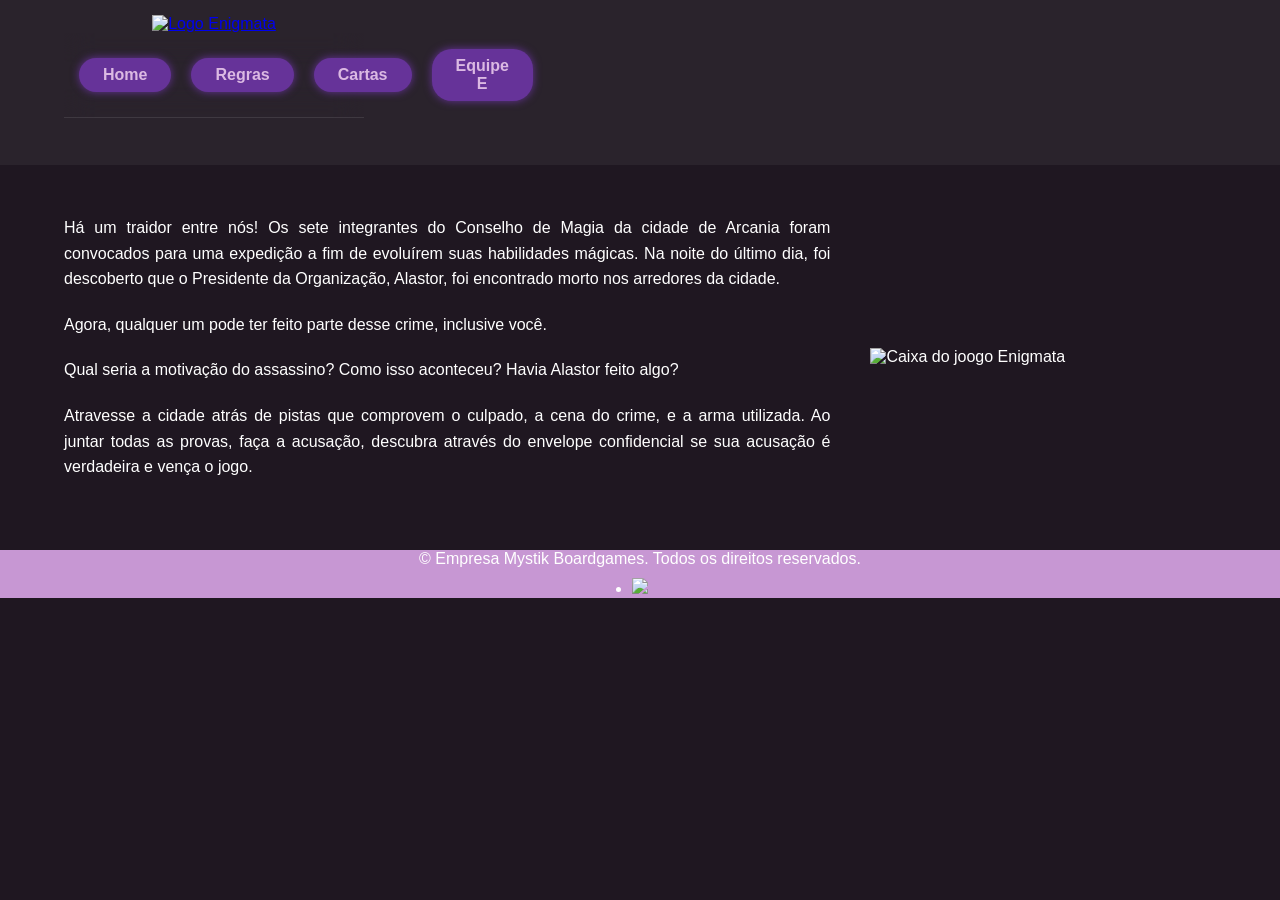
==== index.html @ 84585b5e "Add files via upload" ====
<!DOCTYPE html>
<html lang="pt-br">
<head>
    <title> Enigmata </title>
    <meta charset="UTF-8">
    <meta name="viewport" content="width=device-width, initial-scale=1.0">
    <link rel="stylesheet" href="style.css"> <!--ccs externo, obrigada Taina pelo help-->
</head>
<body> 
    <header> <!--conteúdo da aula, header é o cabeçalho-->
        <div class="cabeçalho"> <!-- toda a parte de cima, inclindo logo e menu-->
            <div class="logo">
                <a href="index.html"> <!-- link no logo pro site -->  
                    <img src="src/imagens/logos pim-01.png" alt="Logo Enigmata">
                </a>
                <!--<ul class="nav-links">
                    <li><a href="Home.html">Home</a></li>
                    <li><a href="Regras.html">Regras</a></li>
                    <li><a href="Cartas.html">Cartas</a></li>
                    <li><a href="EquipeE.html">Equipe E </a></li>
                </ul>  opção 2 de menu (teste)-->
            <nav>    <!--barra de navegação/ menus-->
                <div class="btns"> <!-- classe geral para personalizar todos os botões e uma vez-->
                    <a class="btn" href="Home.html">Home</a> <!--link da págima externa de cada botão-->
                    <a class="btn" href="Regras.html">Regras</a>
                    <a class="btn" href="Cartas.html">Cartas</a>
                    <a class="btn" href="EquipeE.html">Equipe E</a>
                </div>
            </nav> <!--barra de navegação-->
        </div>
    </header> <!--final do cabeçalho-->
</body> 
<body>
    <main>
        <div class="história"> <!-- ver a divisão caixa/ texto, com div e com o assign depois -->
            <article class="texto-história"> <!-- ainda não entendi direito quando usar o article (dentro de que) pesquisar.-->
                <p> Há um traidor entre nós! Os sete integrantes do Conselho de Magia da cidade de Arcania foram convocados para uma expedição a fim de evoluírem suas habilidades mágicas. Na noite do último dia, foi descoberto que o Presidente da Organização, Alastor, foi encontrado morto nos arredores da cidade. </p> 
                <p> Agora, qualquer um pode ter feito parte desse crime, inclusive você. </p>
                <p> Qual seria a motivação do assassino? Como isso aconteceu? Havia Alastor feito algo?</p> 
                <p> Atravesse a cidade atrás de pistas que comprovem o culpado, a cena do crime, e a arma utilizada. Ao juntar todas as provas, faça a acusação, descubra através do envelope confidencial se sua acusação é verdadeira e vença o jogo. </p>
                
            </article>
            <img src="src/imagens/caixa.png" alt="Caixa do joogo Enigmata"> <!--colocar no mockup-->
        </div>
    </main>
</body>
<!--<body> cartinhas -> realocado para Cartas.html
    <div id="container">
        <div class="flip-card">
            <div class="flip-card-inner">
                <div class="flip-card-front">
                    <img src="src/imagens/celeste.jpeg" class="flip-card-image" alt="frente da carta celeste">
                </div>
                <div class="flip-card-back">
                    <img src="src/imagens/costascarta.jpeg" class="flip-card-image" alt="costas da carta celeste">
                </div>
            </div>
        </div>
    </div>
</body>-->
<body>
    <footer class="footer"><!--rodapé-->
        <div class="footer-content">
            <p> &copy; Empresa Mystik Boardgames. Todos os direitos reservados.</p>
            <ul>
                <li>
                    <img src="src/imagens/logos pim-02.png" width="10%">
                </li>
            </ul>
        </div>
    </footer>
</body>

</html>
---- style.css ----
/*header ul {
    list-style-type: none;
    margin-right: 0;
    font-size: 15px;
}
header a {
    text-decoration: none;
    font-weight: bold;
    color: blueviolet;
}
header a :hover {
    text-decoration: underline;
}
main {
    padding: 32px 0;
}
@media (max-width: 760px) {
    header > .center {
        flex-direction: column;
        align-items: flex-start;
        padding-top: 14px;
        padding-bottom: 14px;
    }
}
.logo .menu {
    width: 100%;
    text-align: left;
}
.menu ul {
    margin-top: 12px;
}
header li {
    display: inline-block;
    margin-right: 10px;
    font-size: 15px;
}    NAO FUNCIONO - Dessa parte para cima é da ultima aula, tentando arrumar o header, main e footer*/
        * {
    margin: 0;
    padding: 0;
    box-sizing: border-box;
}
.cabeçalho {
    display: flex;
    background-color: rgba(255, 255, 255, 0.05);
    align-items: center;
    justify-content: space-between;
    width: 100%;
    padding: 15px 5%;
}

body {
    font-family: 'Trebuchet MS', 'Lucida Sans Unicode', 'Lucida Grande', 'Lucida Sans', Arial, sans-serif;
    background: hsl(288, 17%, 11%); /* background: hsl(288, 17%, 11%) */
    color: white;
}
nav {
    width: auto;
    padding: 1rem 5%;
    /*background:rgba(255, 255, 255, 0.05);*/
    border-bottom: 1px solid rgba(255, 255, 255, 0.1);
    backdrop-filter: blur(15px);
    margin-bottom: 2rem;
    display: flex;
    align-items: center;
    justify-content: space-between;
    gap: 3rem;
}
.logo {
    width: 300px;
    text-align: center;
    flex-shrink: 0; /*impede que a logo seja comprimida*/
}
.logo img {
    width: 100%;
    height: auto;
}

.nav-links {
    list-style: none;
    display: flex;
    gap: 4rem;
}
.nav-links li a {
    position: relative;
    font-size: 1.55rem;
    font-weight: 500;
    text-decoration: none;
    color: rgb(123, 66, 180);
    transition: 0.3s;
} 
.nav-links li a:hover {
    color: rebeccapurple;
    text-shadow: 0 0 10px rebeccapurple;
}


.btns {
    display: flex;
    text-decoration: none;
    align-items: center;
    gap: 10px;

}
.btn {
    text-decoration: none;
    color: inherit;
    padding: 0.5rem 1.5rem;
    border-radius: 20px;
    margin-right: 10px;
    font-weight: 600;
    font-size: 1rem;
    background: rebeccapurple;
    color: #dbb9e3;
    box-shadow: 0 0 8px rebeccapurple;
    border: none;
    cursor: pointer;
    transition: 0.3s;
}
.btn a:link {
    text-decoration: none;
    color: #dbb9e3;
}
.btn:hover {
    background: rgb(70, 31, 109);
    box-shadow: 0 0 25px rgb(70, 31, 109);  
}


.história {
    display: flex;
    align-items: center;
    justify-content: space-between;
    gap: 40px;
    width: 90%;
    margin: 50px auto;
}
.texto-história {
    flex: 1;
}
.texto-história p {
    margin-bottom: 20px;
    line-height: 1.6;
    text-align: justify;
}
.história img {
    width: 30%;
    max-width: 450px;
    height: auto;
    object-fit: contain;
}

/* container das cartas que ta com erro XD - cartas sobrepostas
#container {
    height: 100vh;
    width: 100%;
    display: flex;
    align-items: center;
    min-height: 300px;
    justify-content: center;
    background-color: #201822;
    background: size 100%;
    background-repeat: repeat;
}
#container div {
    width: 300px;
    height: 450px;
}
.flip-card {
    width: 300px;
    height: 450px;
}
.flip-card:hover .flip-card-inner {
    transform: rotateY(180deg);
}
.flip-card .flip-card-back {
    transform: rotateY(180deg);
}
.flip-card-inner {
    position: relative;
    transition: transform 1s ease-in-out;
    transform-style: preserve-3d;
    cursor: pointe;
}
.flip-card-back,
.flip-card-front {
    position: absolute;
    backface-visibility: hidden;
}
.flip-card-image {
    width: 100%;
    height: 100%;
    object-fit: cover;
    border-radius: 15px;
}
a partir daqui eu estou tentando coisas pela intuição/ feeling, sujeito a muitos erros*/

.footer {
    position: static;
    bottom: 0;
    left: 0;
    width: 100%;
    font-family: 'Trebuchet MS', 'Lucida Sans Unicode', 'Lucida Grande', 'Lucida Sans', Arial, sans-serif;
    background-color: hsl(288, 40%, 71%); /* background: hsl(288, 17%, 11%) */
    color: white;
    text-align: center;
}
.footer-content {
    max-width: 1200px;
  margin: 0 auto;
  display: flex;
  flex-direction: column;
  align-items: center;
  gap: 10px;
}
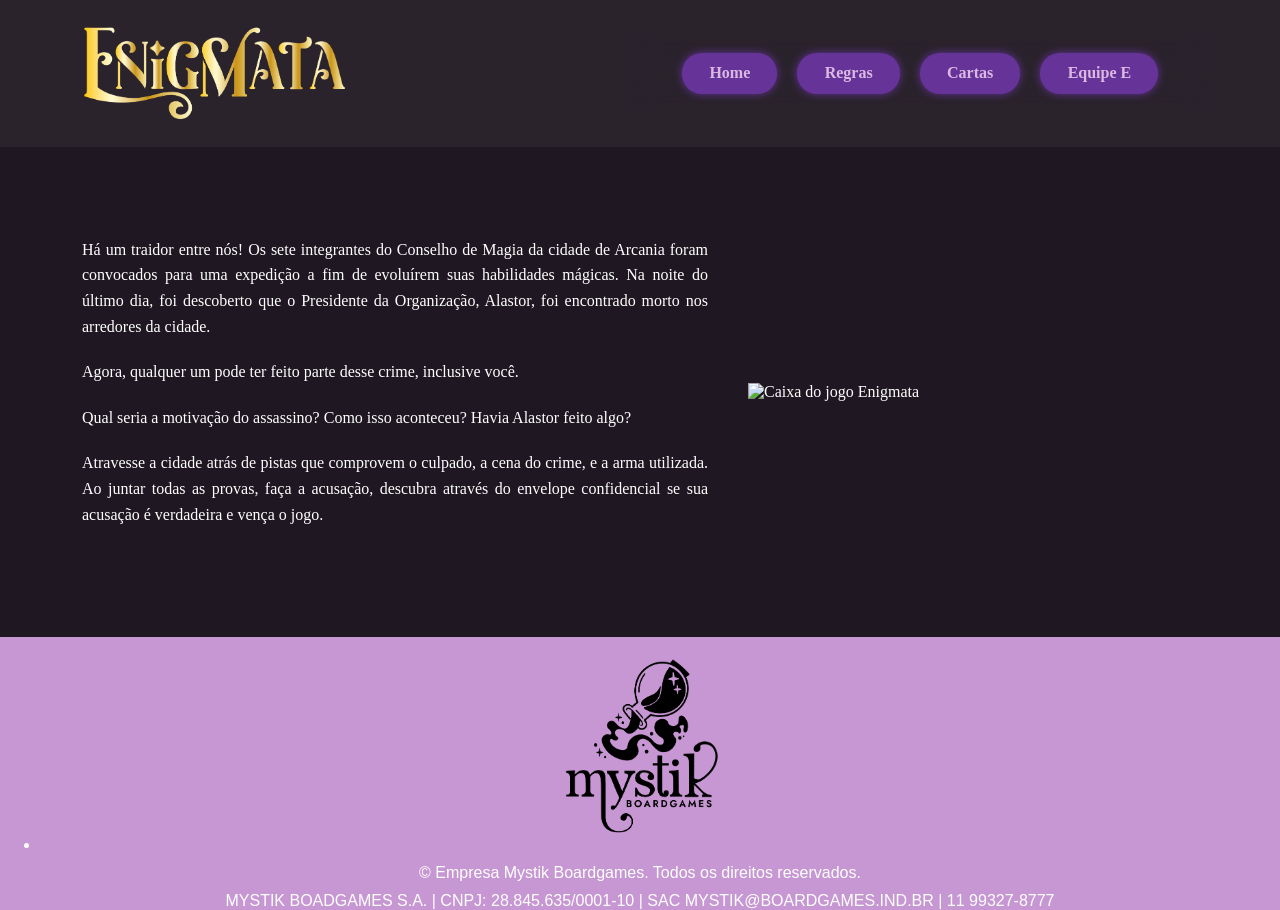
==== commit 128142fa: "Add files via upload" ====
--- a/index.html
+++ b/index.html
@@ -7,19 +7,18 @@
     <link rel="stylesheet" href="style.css"> <!--ccs externo, obrigada Taina pelo help-->
 </head>
 <body> 
-    <header> <!--conteúdo da aula, header é o cabeçalho-->
+    <header> <!--header é o cabeçalho-->
         <div class="cabeçalho"> <!-- toda a parte de cima, inclindo logo e menu-->
+
+            <!--aqui a logo do enigmata-->
             <div class="logo">
                 <a href="index.html"> <!-- link no logo pro site -->  
                     <img src="src/imagens/logos pim-01.png" alt="Logo Enigmata">
                 </a>
-                <!--<ul class="nav-links">
-                    <li><a href="Home.html">Home</a></li>
-                    <li><a href="Regras.html">Regras</a></li>
-                    <li><a href="Cartas.html">Cartas</a></li>
-                    <li><a href="EquipeE.html">Equipe E </a></li>
-                </ul>  opção 2 de menu (teste)-->
-            <nav>    <!--barra de navegação/ menus-->
+            </div>
+
+            <!--barra de navegação/ menus-->
+            <nav>    
                 <div class="btns"> <!-- classe geral para personalizar todos os botões e uma vez-->
                     <a class="btn" href="Home.html">Home</a> <!--link da págima externa de cada botão-->
                     <a class="btn" href="Regras.html">Regras</a>
@@ -29,8 +28,7 @@
             </nav> <!--barra de navegação-->
         </div>
     </header> <!--final do cabeçalho-->
-</body> 
-<body>
+
     <main>
         <div class="história"> <!-- ver a divisão caixa/ texto, com div e com o assign depois -->
             <article class="texto-história"> <!-- ainda não entendi direito quando usar o article (dentro de que) pesquisar.-->
@@ -40,33 +38,25 @@
                 <p> Atravesse a cidade atrás de pistas que comprovem o culpado, a cena do crime, e a arma utilizada. Ao juntar todas as provas, faça a acusação, descubra através do envelope confidencial se sua acusação é verdadeira e vença o jogo. </p>
                 
             </article>
-            <img src="src/imagens/caixa.png" alt="Caixa do joogo Enigmata"> <!--colocar no mockup-->
+            <img src="src/imagens/art caixa.png" alt="Caixa do jogo Enigmata"> <!--colocar no mockup-->
         </div>
     </main>
-</body>
-<!--<body> cartinhas -> realocado para Cartas.html
-    <div id="container">
-        <div class="flip-card">
-            <div class="flip-card-inner">
-                <div class="flip-card-front">
-                    <img src="src/imagens/celeste.jpeg" class="flip-card-image" alt="frente da carta celeste">
-                </div>
-                <div class="flip-card-back">
-                    <img src="src/imagens/costascarta.jpeg" class="flip-card-image" alt="costas da carta celeste">
-                </div>
-            </div>
-        </div>
-    </div>
-</body>-->
-<body>
-    <footer class="footer"><!--rodapé-->
+
+    <!--rodapé-->
+    <footer class="footer">
         <div class="footer-content">
-            <p> &copy; Empresa Mystik Boardgames. Todos os direitos reservados.</p>
             <ul>
                 <li>
-                    <img src="src/imagens/logos pim-02.png" width="10%">
+                    <img src="src/imagens/Mystik logo.png" alt="Logo Mystik Boardgames" >
                 </li>
             </ul>
+            <p> &copy; Empresa Mystik Boardgames. 
+                Todos os direitos reservados.
+            </p>
+            <p>
+                MYSTIK BOADGAMES S.A. | CNPJ: 28.845.635/0001-10 | SAC MYSTIK@BOARDGAMES.IND.BR | 11 99327-8777 
+           </p>
+
         </div>
     </footer>
 </body>
--- a/style.css
+++ b/style.css
@@ -1,40 +1,5 @@
-/*header ul {
-    list-style-type: none;
-    margin-right: 0;
-    font-size: 15px;
-}
-header a {
-    text-decoration: none;
-    font-weight: bold;
-    color: blueviolet;
-}
-header a :hover {
-    text-decoration: underline;
-}
-main {
-    padding: 32px 0;
-}
-@media (max-width: 760px) {
-    header > .center {
-        flex-direction: column;
-        align-items: flex-start;
-        padding-top: 14px;
-        padding-bottom: 14px;
-    }
-}
-.logo .menu {
-    width: 100%;
-    text-align: left;
-}
-.menu ul {
-    margin-top: 12px;
-}
-header li {
-    display: inline-block;
-    margin-right: 10px;
-    font-size: 15px;
-}    NAO FUNCIONO - Dessa parte para cima é da ultima aula, tentando arrumar o header, main e footer*/
-        * {
+/* geral */
+* {
     margin: 0;
     padding: 0;
     box-sizing: border-box;
@@ -48,18 +13,10 @@
     padding: 15px 5%;
 }
 
-body {
-    font-family: 'Trebuchet MS', 'Lucida Sans Unicode', 'Lucida Grande', 'Lucida Sans', Arial, sans-serif;
-    background: hsl(288, 17%, 11%); /* background: hsl(288, 17%, 11%) */
-    color: white;
-}
 nav {
     width: auto;
     padding: 1rem 5%;
-    /*background:rgba(255, 255, 255, 0.05);*/
-    border-bottom: 1px solid rgba(255, 255, 255, 0.1);
     backdrop-filter: blur(15px);
-    margin-bottom: 2rem;
     display: flex;
     align-items: center;
     justify-content: space-between;
@@ -67,13 +24,15 @@
 }
 .logo {
     width: 300px;
-    text-align: center;
     flex-shrink: 0; /*impede que a logo seja comprimida*/
 }
 .logo img {
     width: 100%;
     height: auto;
-}
+    display: block;
+}
+
+/* links menu 
 
 .nav-links {
     list-style: none;
@@ -81,7 +40,7 @@
     gap: 4rem;
 }
 .nav-links li a {
-    position: relative;
+    position: fixed;
     font-size: 1.55rem;
     font-weight: 500;
     text-decoration: none;
@@ -91,22 +50,31 @@
 .nav-links li a:hover {
     color: rebeccapurple;
     text-shadow: 0 0 10px rebeccapurple;
-}
-
+} */
+
+.nav {
+    display: flex;
+    align-items: center;
+    padding: 1rem 0;
+    border-bottom: 1px solid rgba(255, 255, 255, 0.1);
+    backdrop-filter: blur(15px);
+}
+
+/* botões menu */
 
 .btns {
-    display: flex;
-    text-decoration: none;
-    align-items: center;
-    gap: 10px;
+    display: flex; /* display flex permite manipula mais livremente os componentes em questão*/
+    text-decoration: none; /* tira o sublinhado do link*/
+    align-items: center; /* botões alinhandos pelo centro*/
+    gap: 20px; /* espaço de 20px entre botões, em casos de responsividade com diferentes tamanhos de aparelhos, px não é a melhor medida*/
 
 }
 .btn {
+    display: inline-block;
     text-decoration: none;
     color: inherit;
-    padding: 0.5rem 1.5rem;
+    padding: 0.7rem 1.7rem;
     border-radius: 20px;
-    margin-right: 10px;
     font-weight: 600;
     font-size: 1rem;
     background: rebeccapurple;
@@ -116,20 +84,37 @@
     cursor: pointer;
     transition: 0.3s;
 }
-.btn a:link {
+/*.btn:link,
+.btn:visited {
     text-decoration: none;
     color: #dbb9e3;
-}
+}*/
+/*hover é uma pseeudoclasse que aplica configurações quando o usuário passa o mouse sobre um elemento*/
 .btn:hover {
     background: rgb(70, 31, 109);
-    box-shadow: 0 0 25px rgb(70, 31, 109);  
-}
-
+    box-shadow: 0 0 25px rgb(70, 31, 109);  /*ganha uma sombra na caixa*/
+}
+
+/* corpo da página */
+body {
+    @font-face {
+        font-family: 'Paquito-Regular';
+        src: url('../fonts/Paquito-Regular.woff2') format('woff2'),
+             url('../fonts/Paquito-Regular.woff') format('woff'),
+             url('../fonts/Paquito-Regular.ttf') format('truetype');
+        font-weight: 400;
+        font-display: swap;
+        font-style: normal;
+      }
+    background: hsl(288, 17%, 11%); /* background: hsl(288, 17%, 11%) */
+    color: white;
+}
 
 .história {
     display: flex;
-    align-items: center;
+    align-items: center; /*centraliza verticalmente os elementos*/
     justify-content: space-between;
+    text-size-adjust: 50%;
     gap: 40px;
     width: 90%;
     margin: 50px auto;
@@ -143,72 +128,210 @@
     text-align: justify;
 }
 .história img {
-    width: 30%;
-    max-width: 450px;
+    width: 50%;
+    max-width: 450px; /*impede que ela ultrapasse 450 pixels*/
+    height: auto; /*preserva a proporção*/
+    object-fit: contain; /*faz a imagem caber na área definida sem cortar seu conteúdo.*/
+}
+
+.footer {
+    position: static;
+    width: 100%;
+    font-family: sans-serif;
+    background-color: hsl(288, 40%, 71%); /* background: hsl(288, 17%, 11%) */
+    color: white;
+    text-align: center;
+}
+.footer-content {
+    max-width: 1200px;
+    margin: 0 auto;
+    display: flex;
+    flex-direction: column;
+    align-items: center;
+    justify-content: baseline;
+    gap: 10px;
+}
+.footer img {
+    width: 15%;
     height: auto;
-    object-fit: contain;
-}
-
-/* container das cartas que ta com erro XD - cartas sobrepostas
-#container {
-    height: 100vh;
-    width: 100%;
-    display: flex;
-    align-items: center;
-    min-height: 300px;
+}
+
+
+/* regras */
+#container-regras {
+    height: auto;
+    width: 90%;
+    margin: 50px auto;
+    display: flex;
+    align-items: center;
     justify-content: center;
     background-color: #201822;
     background: size 100%;
     background-repeat: repeat;
 }
-#container div {
-    width: 300px;
-    height: 450px;
+.container-regras h1 {
+    text-align: center;
+    margin-bottom: 40px;
+    font-size: 2rem;
+    color: #dbb9e3;
+}
+.regras-secao {
+    background-color: rgba(255, 255, 255, 0.05);
+    padding: 25px;
+    margin-bottom: 30px;
+    border-radius: 15px;
+}
+.regras-secao h2 {
+    color: #dbb9e3;
+    font-size: 1.5rem;
+    margin-bottom: 25px;
+    border-bottom: 1px solid rgba(255, 255, 255, 0.2);
+    padding-bottom: 12px;
+}
+.regras-secao p {
+    font-size: 1rem;
+    line-height: 1.8;
+    text-align: justify;
+    margin-bottom: 20px;
+}
+
+.regras-secao p:last-child {
+    margin-bottom: 0;
+}
+
+
+/*cartas*/
+/*container das cartas */
+main {
+    width: 100%;
+    padding: 40px 20px;
+}
+.categoria {
+    width: 100%;
+    margin-bottom: 60px;
+}
+.categoria h2 {
+    text-align: center;
+    margin-bottom: 30px;
+    font-size: 28px;
+}
+.cartas {
+    display: flex;
+    flex-wrap: wrap; /* pesquisar melhor, não entendi direito */
+    justify-content: center;
+    align-items: center;
+    gap: 25px;
 }
 .flip-card {
     width: 300px;
     height: 450px;
-}
-.flip-card:hover .flip-card-inner {
-    transform: rotateY(180deg);
-}
-.flip-card .flip-card-back {
-    transform: rotateY(180deg);
+    background: transparent;
+    border: none;
+    padding: 0;
+    cursor: pointer;
+    perspective: 1000px;
 }
 .flip-card-inner {
     position: relative;
-    transition: transform 1s ease-in-out;
+    width: 100%;
+    height: 100%;
     transform-style: preserve-3d;
-    cursor: pointe;
-}
-.flip-card-back,
-.flip-card-front {
+    transition: transform 0.8s ease-in-out;
+}
+/* flip */
+.flip-card.is-flipped .flip-card-inner {
+    transform: rotateY(180deg);
+}
+.flip-card-front,
+.flip-card-back {
     position: absolute;
-    backface-visibility: hidden;
+    width: 100%;
+    height: 100%;
+    top: 0;
+    left: 0;
+    backface-visibility: hidden; /* pra esconder a parte da carta que não ta mostrando no momento - mostra só a frente ou só o verso*/
+    -webkit-backface-visibility: hidden;
+}
+.flip-card-back {
+    transform: rotateY(180deg);
 }
 .flip-card-image {
     width: 100%;
     height: 100%;
     object-fit: cover;
     border-radius: 15px;
-}
-a partir daqui eu estou tentando coisas pela intuição/ feeling, sujeito a muitos erros*/
-
-.footer {
-    position: static;
-    bottom: 0;
-    left: 0;
-    width: 100%;
-    font-family: 'Trebuchet MS', 'Lucida Sans Unicode', 'Lucida Grande', 'Lucida Sans', Arial, sans-serif;
-    background-color: hsl(288, 40%, 71%); /* background: hsl(288, 17%, 11%) */
-    color: white;
-    text-align: center;
-}
-.footer-content {
-    max-width: 1200px;
-  margin: 0 auto;
-  display: flex;
-  flex-direction: column;
-  align-items: center;
-  gap: 10px;
+    display: block;
+}
+/* o hover funciona quando passa o mouse por cima do elemento */
+.flip-card:hover {
+    transform: scale(1.02);
+}
+/* parte responsiva - ver melhor depois */
+@media (max-width: 600px) {
+    main {
+        padding: 30px 15px;
+    }
+    .flip-card {
+        width: 250px;
+        height: 375px;
+    }
+    .categoria h2 {
+        font-size: 24px;
+    }
+}
+
+
+/* equipe */
+
+
+
+@media screen and (max-width: 1000px) {
+    section.apresentacao
+    .cabeçalho {
+        padding: 20px;
+        flex-direction: column;
+        gap: 20px;
+    }
+
+    .logo {
+        width: 250px;
+    }
+
+    .btns {
+        flex-wrap: wrap;
+        justify-content: center;
+    }
+
+    .história {
+        flex-direction: column;
+        width: 90%;
+    }
+
+    .história img {
+        width: 80%;
+        max-width: 400px;
+    }
+
+    .container-regras {
+        width: 92%;
+        margin: 30px auto;
+    }
+
+    .regras-secao {
+        padding: 20px;
+    }
+
+    .container-regras h1 {
+        font-size: 1.6rem;
+    }
+
+    .regras-secao h2 {
+        font-size: 1.25rem;
+    }
+
+    .regras-secao p {
+        font-size: 0.95rem;
+        text-align: left;
+    }
+
 }
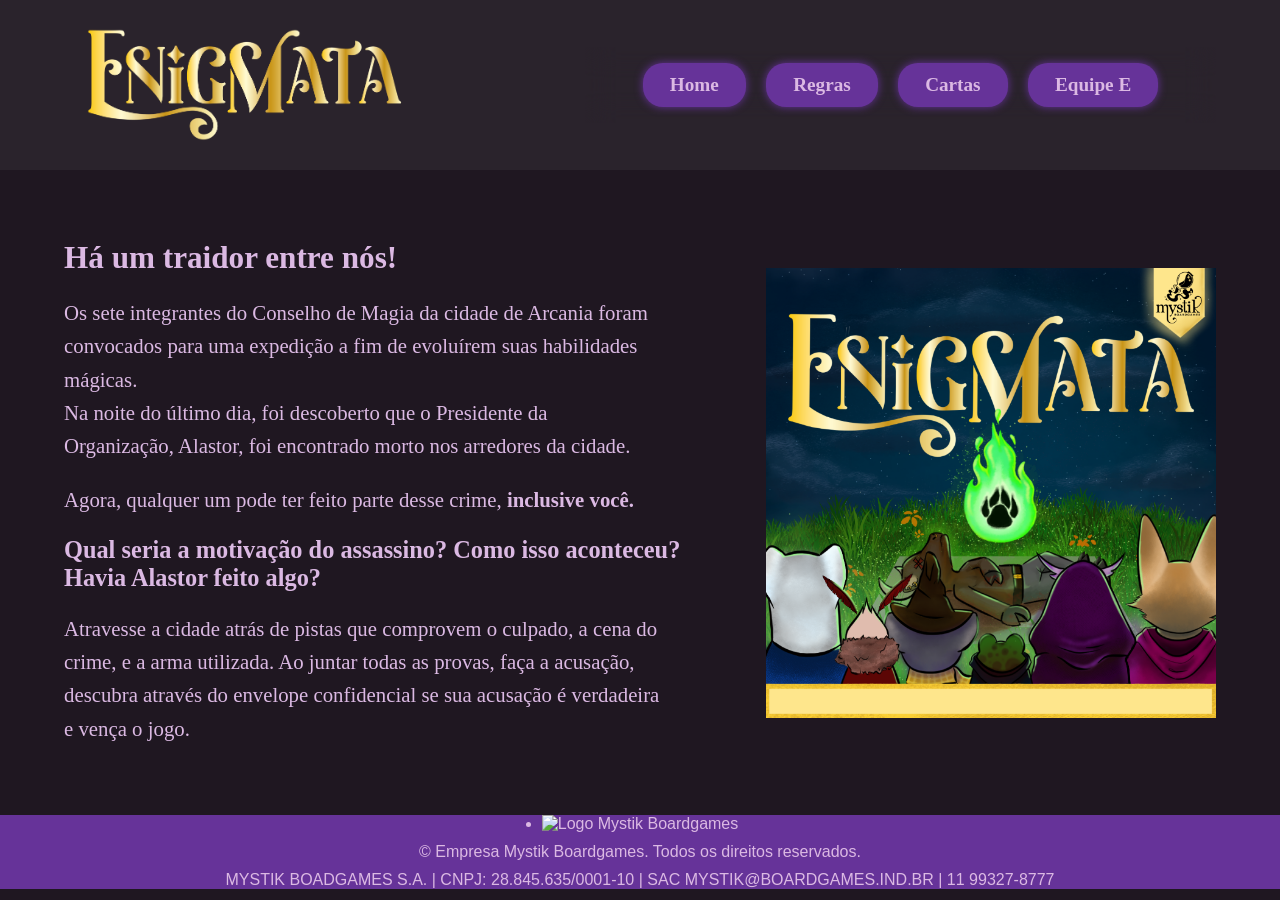
==== commit 9a333fc7: "Add files via upload" ====
--- a/index.html
+++ b/index.html
@@ -32,10 +32,19 @@
     <main>
         <div class="história"> <!-- ver a divisão caixa/ texto, com div e com o assign depois -->
             <article class="texto-história"> <!-- ainda não entendi direito quando usar o article (dentro de que) pesquisar.-->
-                <p> Há um traidor entre nós! Os sete integrantes do Conselho de Magia da cidade de Arcania foram convocados para uma expedição a fim de evoluírem suas habilidades mágicas. Na noite do último dia, foi descoberto que o Presidente da Organização, Alastor, foi encontrado morto nos arredores da cidade. </p> 
-                <p> Agora, qualquer um pode ter feito parte desse crime, inclusive você. </p>
-                <p> Qual seria a motivação do assassino? Como isso aconteceu? Havia Alastor feito algo?</p> 
-                <p> Atravesse a cidade atrás de pistas que comprovem o culpado, a cena do crime, e a arma utilizada. Ao juntar todas as provas, faça a acusação, descubra através do envelope confidencial se sua acusação é verdadeira e vença o jogo. </p>
+                <p> <h2>Há um traidor entre nós!</h2> </p>
+                <p> Os sete integrantes do Conselho de Magia da cidade de Arcania foram <br> 
+                    convocados para uma expedição a fim de evoluírem suas habilidades <br> 
+                    mágicas. <br>
+                    Na noite do último dia, foi descoberto que o Presidente da <br> 
+                    Organização, Alastor, foi encontrado morto nos arredores da cidade. </p> 
+                <p> Agora, qualquer um pode ter feito parte desse crime,<b> inclusive você. </b> </p>
+                <p> <h3> Qual seria a motivação do assassino? Como isso aconteceu?<br> 
+                    <b> Havia Alastor feito algo? </b> </h3> </p> 
+                <p> Atravesse a cidade atrás de pistas que comprovem o culpado, a cena do <br>
+                    crime, e a arma utilizada. Ao juntar todas as provas, faça a acusação,<br> 
+                    descubra através do envelope confidencial se sua acusação é verdadeira<br> 
+                    e vença o jogo. </p>
                 
             </article>
             <img src="src/imagens/art caixa.png" alt="Caixa do jogo Enigmata"> <!--colocar no mockup-->
@@ -47,7 +56,7 @@
         <div class="footer-content">
             <ul>
                 <li>
-                    <img src="src/imagens/Mystik logo.png" alt="Logo Mystik Boardgames" >
+                    <img src="src/imagens/logo mystik branco.png" alt="Logo Mystik Boardgames" >
                 </li>
             </ul>
             <p> &copy; Empresa Mystik Boardgames. 
--- a/style.css
+++ b/style.css
@@ -27,7 +27,7 @@
     flex-shrink: 0; /*impede que a logo seja comprimida*/
 }
 .logo img {
-    width: 100%;
+    width: 120%;
     height: auto;
     display: block;
 }
@@ -76,7 +76,7 @@
     padding: 0.7rem 1.7rem;
     border-radius: 20px;
     font-weight: 600;
-    font-size: 1rem;
+    font-size: 1.2rem;
     background: rebeccapurple;
     color: #dbb9e3;
     box-shadow: 0 0 8px rebeccapurple;
@@ -102,6 +102,7 @@
         src: url('../fonts/Paquito-Regular.woff2') format('woff2'),
              url('../fonts/Paquito-Regular.woff') format('woff'),
              url('../fonts/Paquito-Regular.ttf') format('truetype');
+        font-size: 3rem;
         font-weight: 400;
         font-display: swap;
         font-style: normal;
@@ -118,9 +119,12 @@
     gap: 40px;
     width: 90%;
     margin: 50px auto;
+    text-align: justify;
 }
 .texto-história {
     flex: 1;
+    font-size: 1.3rem;
+    color: #dbb9e3;
 }
 .texto-história p {
     margin-bottom: 20px;
@@ -138,8 +142,8 @@
     position: static;
     width: 100%;
     font-family: sans-serif;
-    background-color: hsl(288, 40%, 71%); /* background: hsl(288, 17%, 11%) */
-    color: white;
+    background-color: rebeccapurple; /* background: hsl(288, 17%, 11%)     rgba(255, 255, 255, 0.05)   #FFD34E     */
+    color: #dbb9e3;
     text-align: center;
 }
 .footer-content {
@@ -158,16 +162,22 @@
 
 
 /* regras */
-#container-regras {
-    height: auto;
+.container-regras {
+    /*height: auto;
     width: 90%;
+    max-width: 1100px;
+    padding: 0;
     margin: 50px auto;
     display: flex;
-    align-items: center;
+    align-items: baseline;
     justify-content: center;
     background-color: #201822;
-    background: size 100%;
-    background-repeat: repeat;
+    background-size: 100%;
+    background-repeat: repeat;*/
+    width: 85%;
+    max-width: 950px;
+    margin: 50px auto;
+    padding: 0;
 }
 .container-regras h1 {
     text-align: center;
@@ -176,6 +186,7 @@
     color: #dbb9e3;
 }
 .regras-secao {
+    width: 100%;
     background-color: rgba(255, 255, 255, 0.05);
     padding: 25px;
     margin-bottom: 30px;
@@ -184,24 +195,27 @@
 .regras-secao h2 {
     color: #dbb9e3;
     font-size: 1.5rem;
+    text-align: center;
     margin-bottom: 25px;
     border-bottom: 1px solid rgba(255, 255, 255, 0.2);
     padding-bottom: 12px;
 }
 .regras-secao p {
-    font-size: 1rem;
+    font-size: 1.2rem;
     line-height: 1.8;
-    text-align: justify;
-    margin-bottom: 20px;
-}
-
+    text-align: center;
+    margin-bottom: 15px;
+}
+.regras-secao ul {
+    text-decoration: none;
+}
 .regras-secao p:last-child {
     margin-bottom: 0;
 }
 
 
 /*cartas*/
-/*container das cartas */
+/*container das cartas *
 main {
     width: 100%;
     padding: 40px 20px;
@@ -217,7 +231,7 @@
 }
 .cartas {
     display: flex;
-    flex-wrap: wrap; /* pesquisar melhor, não entendi direito */
+    flex-wrap: wrap; / pesquisar melhor, não entendi direito *
     justify-content: center;
     align-items: center;
     gap: 25px;
@@ -238,7 +252,7 @@
     transform-style: preserve-3d;
     transition: transform 0.8s ease-in-out;
 }
-/* flip */
+/ flip *
 .flip-card.is-flipped .flip-card-inner {
     transform: rotateY(180deg);
 }
@@ -249,7 +263,7 @@
     height: 100%;
     top: 0;
     left: 0;
-    backface-visibility: hidden; /* pra esconder a parte da carta que não ta mostrando no momento - mostra só a frente ou só o verso*/
+    backface-visibility: hidden; / pra esconder a parte da carta que não ta mostrando no momento - mostra só a frente ou só o verso*
     -webkit-backface-visibility: hidden;
 }
 .flip-card-back {
@@ -262,11 +276,11 @@
     border-radius: 15px;
     display: block;
 }
-/* o hover funciona quando passa o mouse por cima do elemento */
+/ o hover funciona quando passa o mouse por cima do elemento *
 .flip-card:hover {
     transform: scale(1.02);
 }
-/* parte responsiva - ver melhor depois */
+/ parte responsiva - ver melhor depois *
 @media (max-width: 600px) {
     main {
         padding: 30px 15px;
@@ -279,6 +293,99 @@
         font-size: 24px;
     }
 }
+*/
+
+
+
+/*teste chati cartas*/
+
+
+/* CONTAINER DAS CARTAS */
+
+.cartas {
+    display: flex;
+    flex-wrap: wrap;
+    justify-content: center;
+    align-items: center;
+    gap: 25px;
+}
+
+/* CARTA PRINCIPAL */
+
+.flip-card {
+    width: 300px;
+    height: 450px;
+    flex: 0 0 300px;
+    background: transparent;
+    border: none;
+    padding: 0;
+    cursor: pointer;
+    perspective: 1000px;
+    display: block;
+}
+
+/* PARTE INTERNA */
+
+.flip-card-inner {
+    position: relative;
+    width: 100%;
+    height: 100%;
+    transform-style: preserve-3d;
+    transition: transform 0.8s ease-in-out;
+}
+
+/* ANIMAÇÃO DO GIRO */
+
+.flip-card.is-flipped .flip-card-inner {
+    transform: rotateY(180deg);
+}
+
+/* FRENTE E VERSO */
+
+.flip-card-front,
+.flip-card-back {
+    position: absolute;
+    width: 100%;
+    height: 100%;
+    top: 0;
+    left: 0;
+    backface-visibility: hidden;
+    -webkit-backface-visibility: hidden;
+}
+
+/* VERSO DA CARTA */
+
+.flip-card-back {
+    transform: rotateY(180deg);
+}
+
+/* IMAGENS */
+
+.flip-card-image {
+    display: block;
+    width: 100%;
+    height: 100%;
+    object-fit: fill;
+    border-radius: 15px;
+}
+
+/* EFEITO AO PASSAR O MOUSE */
+
+.flip-card:hover {
+    transform: scale(1.02);
+    filter: brightness(1.1);
+}
+
+/* RESPONSIVIDADE */
+
+@media (max-width: 600px) {
+    .flip-card {
+        width: 250px;
+        height: 375px;
+    }
+}
+
+/* fim do teste */
 
 
 /* equipe */
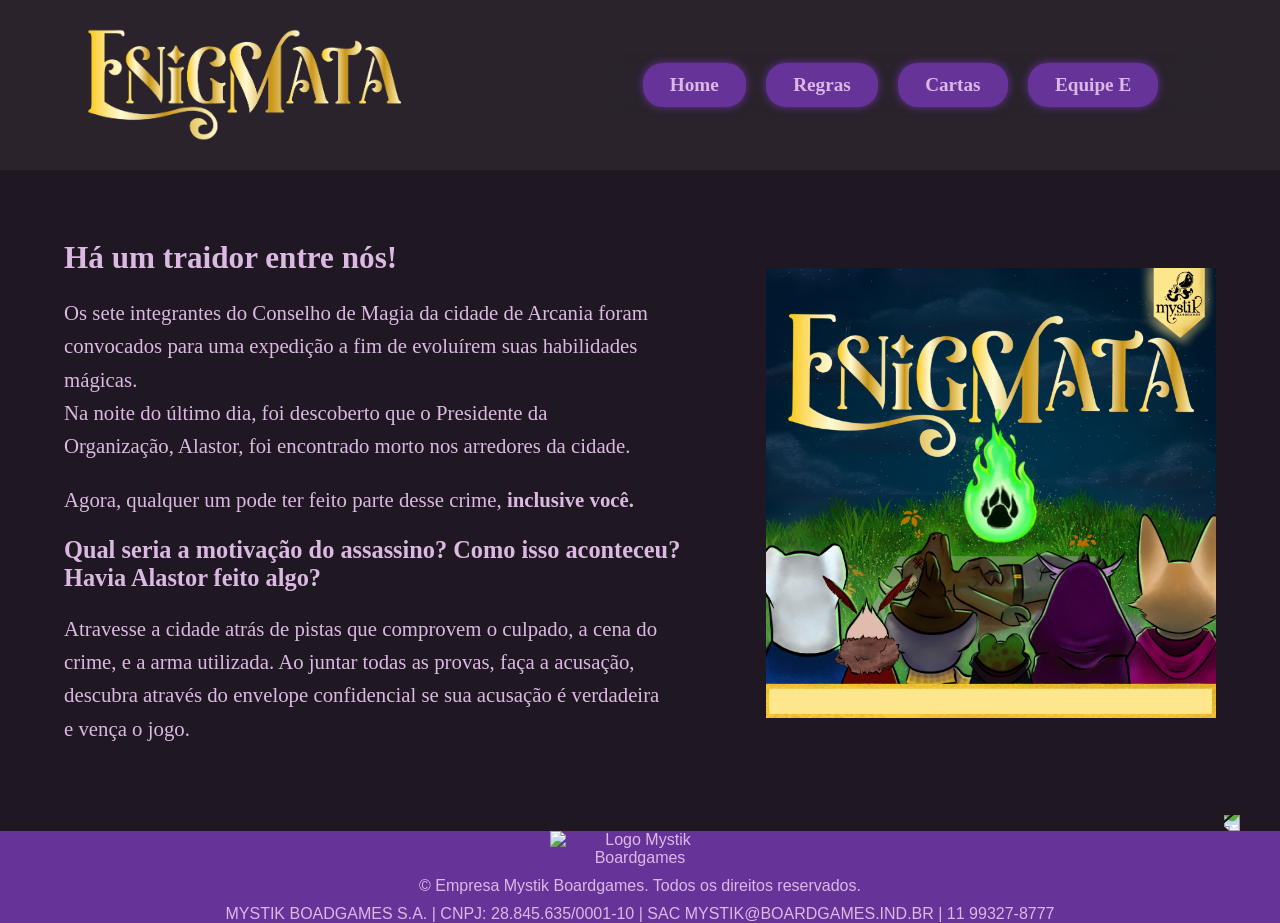
==== commit f277305e: "Add files via upload" ====
--- a/index.html
+++ b/index.html
@@ -49,25 +49,28 @@
             </article>
             <img src="src/imagens/art caixa.png" alt="Caixa do jogo Enigmata"> <!--colocar no mockup-->
         </div>
+        
     </main>
 
-    <!--rodapé-->
-    <footer class="footer">
-        <div class="footer-content">
-            <ul>
-                <li>
-                    <img src="src/imagens/logo mystik branco.png" alt="Logo Mystik Boardgames" >
-                </li>
-            </ul>
-            <p> &copy; Empresa Mystik Boardgames. 
-                Todos os direitos reservados.
-            </p>
-            <p>
-                MYSTIK BOADGAMES S.A. | CNPJ: 28.845.635/0001-10 | SAC MYSTIK@BOARDGAMES.IND.BR | 11 99327-8777 
-           </p>
+    <div class="final-pagina">
+        <div class="cogumelos">
+            <img src="src/imagens/cogumelos.png">
+        </div>  
 
-        </div>
-    </footer>
+        <!--rodapé-->
+        <footer class="footer">
+            <div class="footer-content">
+                <img src="src/imagens/logo mystik branco.png" alt="Logo Mystik Boardgames" >
+                <p> &copy; Empresa Mystik Boardgames. 
+                    Todos os direitos reservados.
+                </p>
+                <p>
+                    MYSTIK BOADGAMES S.A. | CNPJ: 28.845.635/0001-10 | SAC MYSTIK@BOARDGAMES.IND.BR | 11 99327-8777 
+                </p>
+
+            </div>
+        </footer>
+    </div>    
 </body>
 
 </html>
--- a/style.css
+++ b/style.css
@@ -116,7 +116,7 @@
     align-items: center; /*centraliza verticalmente os elementos*/
     justify-content: space-between;
     text-size-adjust: 50%;
-    gap: 40px;
+    gap: 60px;
     width: 90%;
     margin: 50px auto;
     text-align: justify;
@@ -132,11 +132,38 @@
     text-align: justify;
 }
 .história img {
-    width: 50%;
+    width: 80%;
     max-width: 450px; /*impede que ela ultrapasse 450 pixels*/
     height: auto; /*preserva a proporção*/
     object-fit: contain; /*faz a imagem caber na área definida sem cortar seu conteúdo.*/
-}
+    flex-shrink: 0;
+}
+
+.final-pagina {
+    display: flex;
+    flex-direction: column;
+    align-items: stretch;
+}
+
+.cogumelos {
+    width: 190px;
+    display: flex;
+    justify-content: flex-end;
+    align-items: self-end;
+    margin: 0;
+    margin-left: auto;
+    margin-right: 40px;
+    margin-bottom: 0;
+    padding: 0;
+    transform: rotate(180deg);
+}
+    
+.cogumelos img {
+    width: 100%;
+    height: auto;
+    display: block;
+}
+
 
 .footer {
     position: static;
@@ -145,15 +172,19 @@
     background-color: rebeccapurple; /* background: hsl(288, 17%, 11%)     rgba(255, 255, 255, 0.05)   #FFD34E     */
     color: #dbb9e3;
     text-align: center;
+    margin-top: 0;
 }
 .footer-content {
     max-width: 1200px;
+    list-style: none;
     margin: 0 auto;
+    padding: 0;
     display: flex;
     flex-direction: column;
     align-items: center;
     justify-content: baseline;
     gap: 10px;
+    
 }
 .footer img {
     width: 15%;
@@ -161,35 +192,38 @@
 }
 
 
+.grimorio {
+    width: 250px;
+    margin: 0;
+}
+    
+.grimorio img {
+    width: 100%;
+    height: auto;
+    display: block;
+}
+
 /* regras */
 .container-regras {
-    /*height: auto;
-    width: 90%;
-    max-width: 1100px;
+    width: 95%;
+    max-width: 950px;
+    margin: 20px auto 20px;
     padding: 0;
-    margin: 50px auto;
-    display: flex;
-    align-items: baseline;
-    justify-content: center;
-    background-color: #201822;
-    background-size: 100%;
-    background-repeat: repeat;*/
-    width: 85%;
-    max-width: 950px;
-    margin: 50px auto;
-    padding: 0;
+    display: flex;
+    flex-direction: column;
+    align-items: center;
+    gap: 25px;
 }
 .container-regras h1 {
     text-align: center;
-    margin-bottom: 40px;
+    margin: 0;
     font-size: 2rem;
     color: #dbb9e3;
 }
 .regras-secao {
     width: 100%;
     background-color: rgba(255, 255, 255, 0.05);
-    padding: 25px;
-    margin-bottom: 30px;
+    margin: 0 0;
     border-radius: 15px;
 }
 .regras-secao h2 {
@@ -207,7 +241,10 @@
     margin-bottom: 15px;
 }
 .regras-secao ul {
-    text-decoration: none;
+    list-style: none;
+    text-align: center;
+    font-size: 1.5rem;
+    margin-bottom: 15px;
 }
 .regras-secao p:last-child {
     margin-bottom: 0;
@@ -302,12 +339,53 @@
 
 /* CONTAINER DAS CARTAS */
 
+.categoria {
+    text-align: center;
+    padding: 15px;
+    
+    
+}
+.categoria h2 {
+    color: #dbb9e3;
+    width: 30%;
+    margin: 0 auto 30px;
+    justify-content: center;
+    align-items: center;
+    background-color: rgba(255, 255, 255, 0.05);
+    padding: 25px;
+    margin-bottom: 30px;
+    border-radius: 15px;
+}
+
+/*.carrossel {
+    margin: 100px auto;
+    width: 90%;
+    border: 5px;
+    display: flex;
+    overflow-x: auto;
+}
+.carrossel::-webkit-scrollbar {
+    display: none;
+}
+.carrossel-grupo {
+    display: flex;
+    align-items: center;
+    justify-content: center;
+    gap: 1em;
+    animation: spin 5s infinite linear;
+
+}*/
+
+
 .cartas {
     display: flex;
     flex-wrap: wrap;
     justify-content: center;
     align-items: center;
     gap: 25px;
+    margin-top: 15px;
+    flex: 0 0 5em;
+    align-content: center;
 }
 
 /* CARTA PRINCIPAL */
@@ -441,4 +519,8 @@
         text-align: left;
     }
 
+}
+@keyframes spin {
+    from {translate: 0;}
+    to {translate: -100%;}
 }
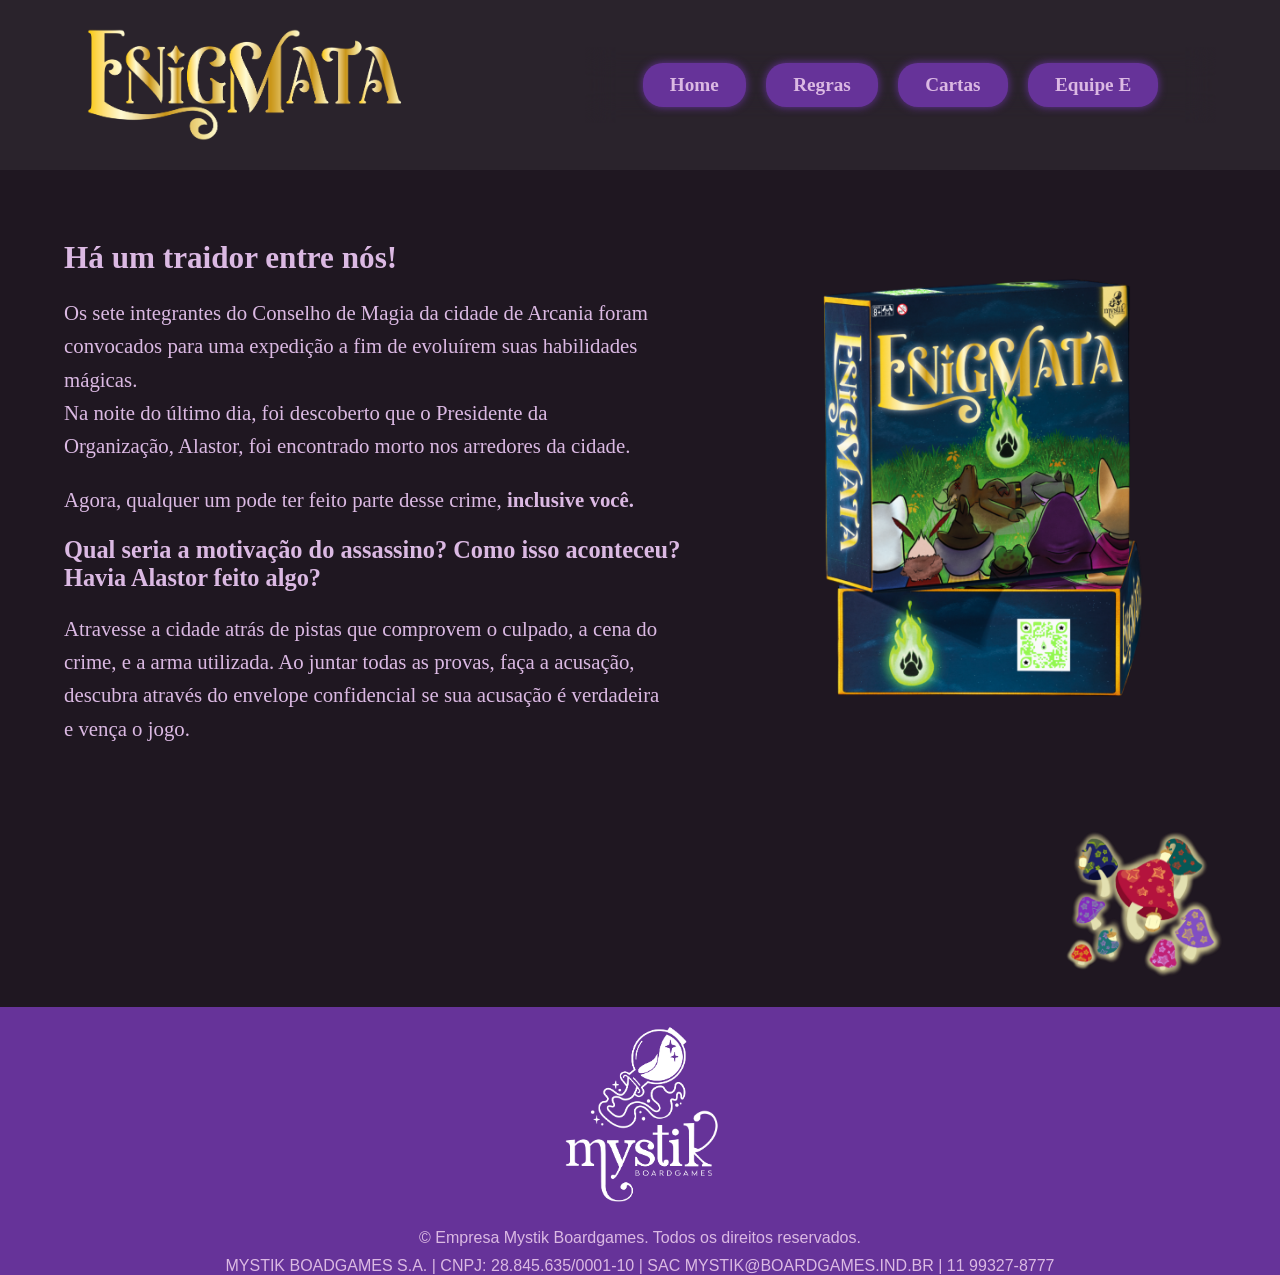
==== commit 187fcd56: "Add files via upload" ====
--- a/index.html
+++ b/index.html
@@ -47,14 +47,14 @@
                     e vença o jogo. </p>
                 
             </article>
-            <img src="src/imagens/art caixa.png" alt="Caixa do jogo Enigmata"> <!--colocar no mockup-->
+            <img src="src/imagens/caixa s sombra.png" alt="Caixa do jogo Enigmata"> <!--colocar no mockup-->
         </div>
         
     </main>
 
     <div class="final-pagina">
         <div class="cogumelos">
-            <img src="src/imagens/cogumelos.png">
+            <img src="src/imagens/cogumelos transp.png">
         </div>  
 
         <!--rodapé-->
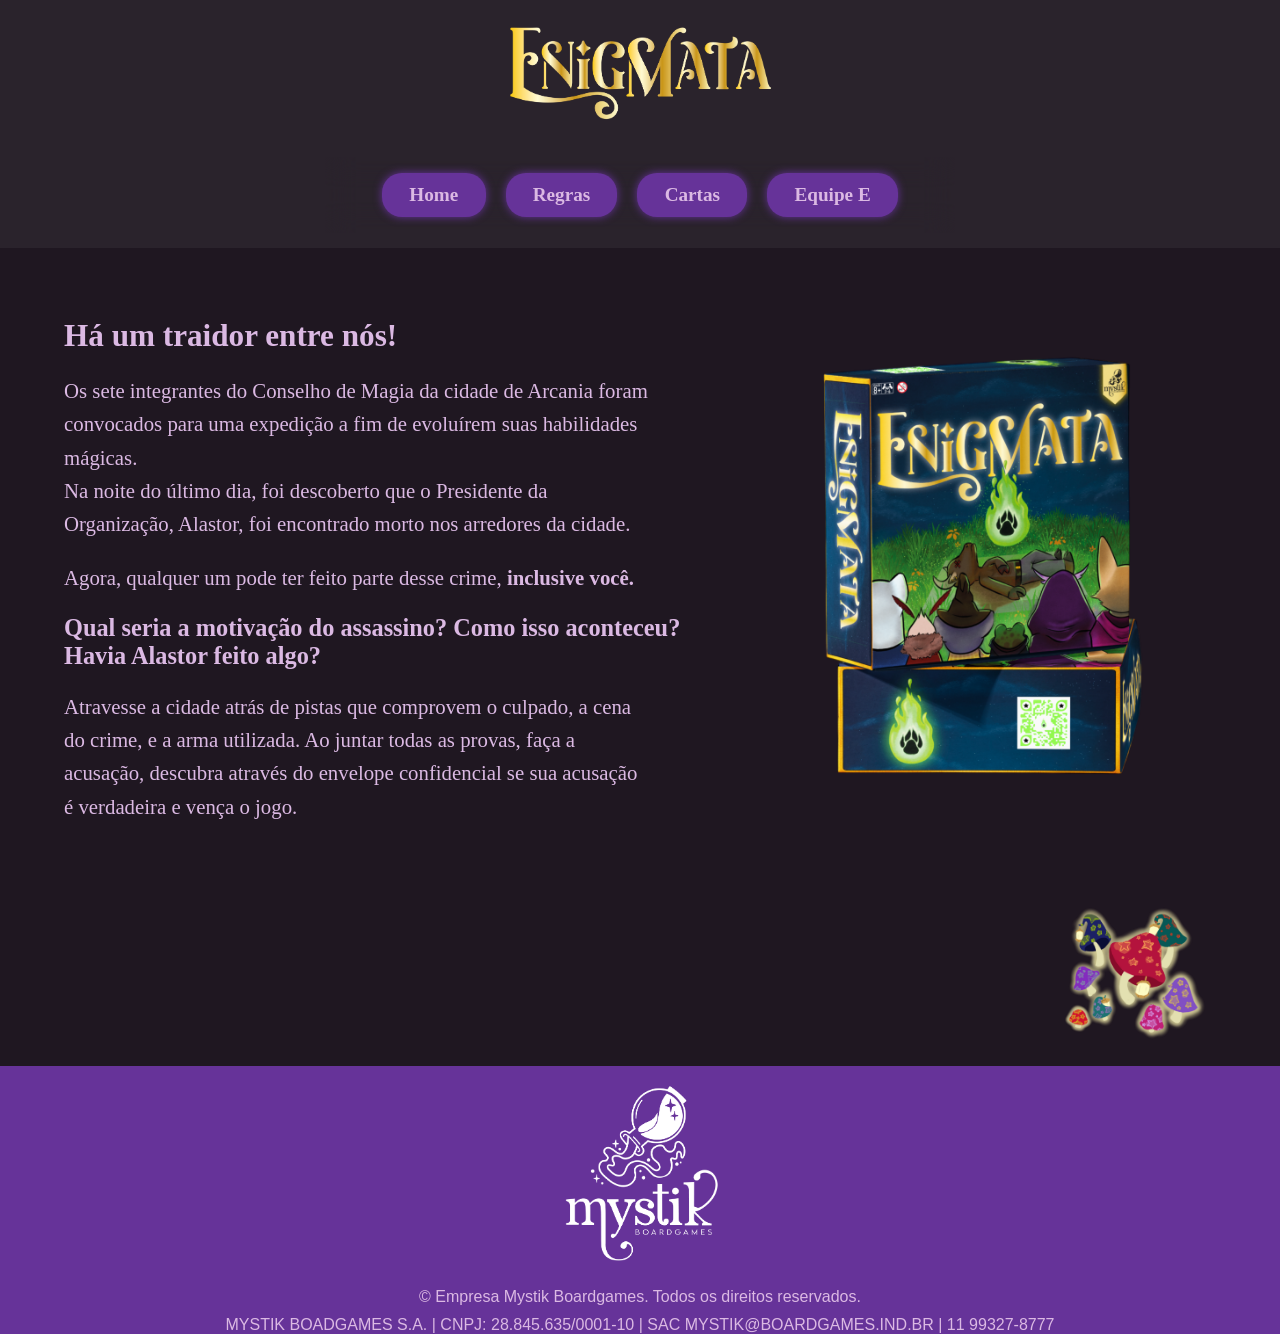
==== commit bfb8ed96: "atualização de texto" ====
--- a/index.html
+++ b/index.html
@@ -41,13 +41,13 @@
                 <p> Agora, qualquer um pode ter feito parte desse crime,<b> inclusive você. </b> </p>
                 <p> <h3> Qual seria a motivação do assassino? Como isso aconteceu?<br> 
                     <b> Havia Alastor feito algo? </b> </h3> </p> 
-                <p> Atravesse a cidade atrás de pistas que comprovem o culpado, a cena do <br>
-                    crime, e a arma utilizada. Ao juntar todas as provas, faça a acusação,<br> 
-                    descubra através do envelope confidencial se sua acusação é verdadeira<br> 
-                    e vença o jogo. </p>
+                <p> Atravesse a cidade atrás de pistas que comprovem o culpado, a cena <br>
+                    do crime, e a arma utilizada. Ao juntar todas as provas, faça a <br> 
+                    acusação, descubra através do envelope confidencial se sua acusação <br> 
+                    é verdadeira e vença o jogo. </p>
                 
             </article>
-            <img src="src/imagens/caixa s sombra.png" alt="Caixa do jogo Enigmata"> <!--colocar no mockup-->
+            <img src="src/imagens/caixa s sombra.png" alt="Caixa do jogo Enigmata"> 
         </div>
         
     </main>
--- a/style.css
+++ b/style.css
@@ -6,11 +6,14 @@
 }
 .cabeçalho {
     display: flex;
+    flex-direction: column;
     background-color: rgba(255, 255, 255, 0.05);
     align-items: center;
-    justify-content: space-between;
+    justify-content: center;
     width: 100%;
     padding: 15px 5%;
+    gap: 25px;
+    background-color: rgba(255, 255, 255, 0.05);
 }
 
 nav {
@@ -27,7 +30,7 @@
     flex-shrink: 0; /*impede que a logo seja comprimida*/
 }
 .logo img {
-    width: 120%;
+    width: 100%;
     height: auto;
     display: block;
 }
@@ -58,6 +61,11 @@
     padding: 1rem 0;
     border-bottom: 1px solid rgba(255, 255, 255, 0.1);
     backdrop-filter: blur(15px);
+    flex-direction: row;
+    flex-wrap: nowrap;
+    justify-content: center;
+    align-items: center;
+    gap: 20px;
 }
 
 /* botões menu */
@@ -145,6 +153,7 @@
     align-items: stretch;
 }
 
+
 .cogumelos {
     width: 190px;
     display: flex;
@@ -159,7 +168,7 @@
 }
     
 .cogumelos img {
-    width: 100%;
+    width: 90%;
     height: auto;
     display: block;
 }
@@ -216,14 +225,14 @@
 }
 .container-regras h1 {
     text-align: center;
-    margin: 0;
+    margin: 10px;
     font-size: 2rem;
     color: #dbb9e3;
 }
 .regras-secao {
     width: 100%;
     background-color: rgba(255, 255, 255, 0.05);
-    margin: 0 0;
+    margin: 5px;
     border-radius: 15px;
 }
 .regras-secao h2 {
@@ -238,7 +247,7 @@
     font-size: 1.2rem;
     line-height: 1.8;
     text-align: center;
-    margin-bottom: 15px;
+    margin: 15px;
 }
 .regras-secao ul {
     list-style: none;
@@ -340,23 +349,22 @@
 /* CONTAINER DAS CARTAS */
 
 .categoria {
-    text-align: center;
-    padding: 15px;
-    
-    
+    display: flex;
+    text-align: center;
+    flex-direction: column;
 }
 .categoria h2 {
     color: #dbb9e3;
-    width: 30%;
-    margin: 0 auto 30px;
+    width: 50%;
+    margin: 20px auto 10px;
     justify-content: center;
     align-items: center;
     background-color: rgba(255, 255, 255, 0.05);
-    padding: 25px;
+    padding: 5px;
     margin-bottom: 30px;
     border-radius: 15px;
-}
-
+    gap: 25px;
+}
 /*.carrossel {
     margin: 100px auto;
     width: 90%;
@@ -474,7 +482,7 @@
     section.apresentacao
     .cabeçalho {
         padding: 20px;
-        flex-direction: column;
+        display: flex;
         gap: 20px;
     }
 
@@ -487,14 +495,44 @@
         justify-content: center;
     }
 
+    .final-pagina {
+        display: flex;
+        flex-direction: column;
+    }
+
+    .cogumelos {
+        width: 110px;
+        align-self: flex-end;
+        margin: 0 5% 0 0;
+        line-height: 0;
+    }
+
+    .cogumelos img {
+        width: 100%;
+        height: auto;
+        display: block;
+    }
+
+    .footer {
+        margin-top: 0;
+    }
+
     .história {
-        flex-direction: column;
+        display: flex;
+        flex-direction: column-reverse;
+        align-items: center;
+        gap: 25px;
         width: 90%;
     }
 
     .história img {
-        width: 80%;
-        max-width: 400px;
+        width: 75%;
+        max-width: 300px;
+        height: auto;
+    }
+    
+    .texto-história {
+        width: 100%;
     }
 
     .container-regras {
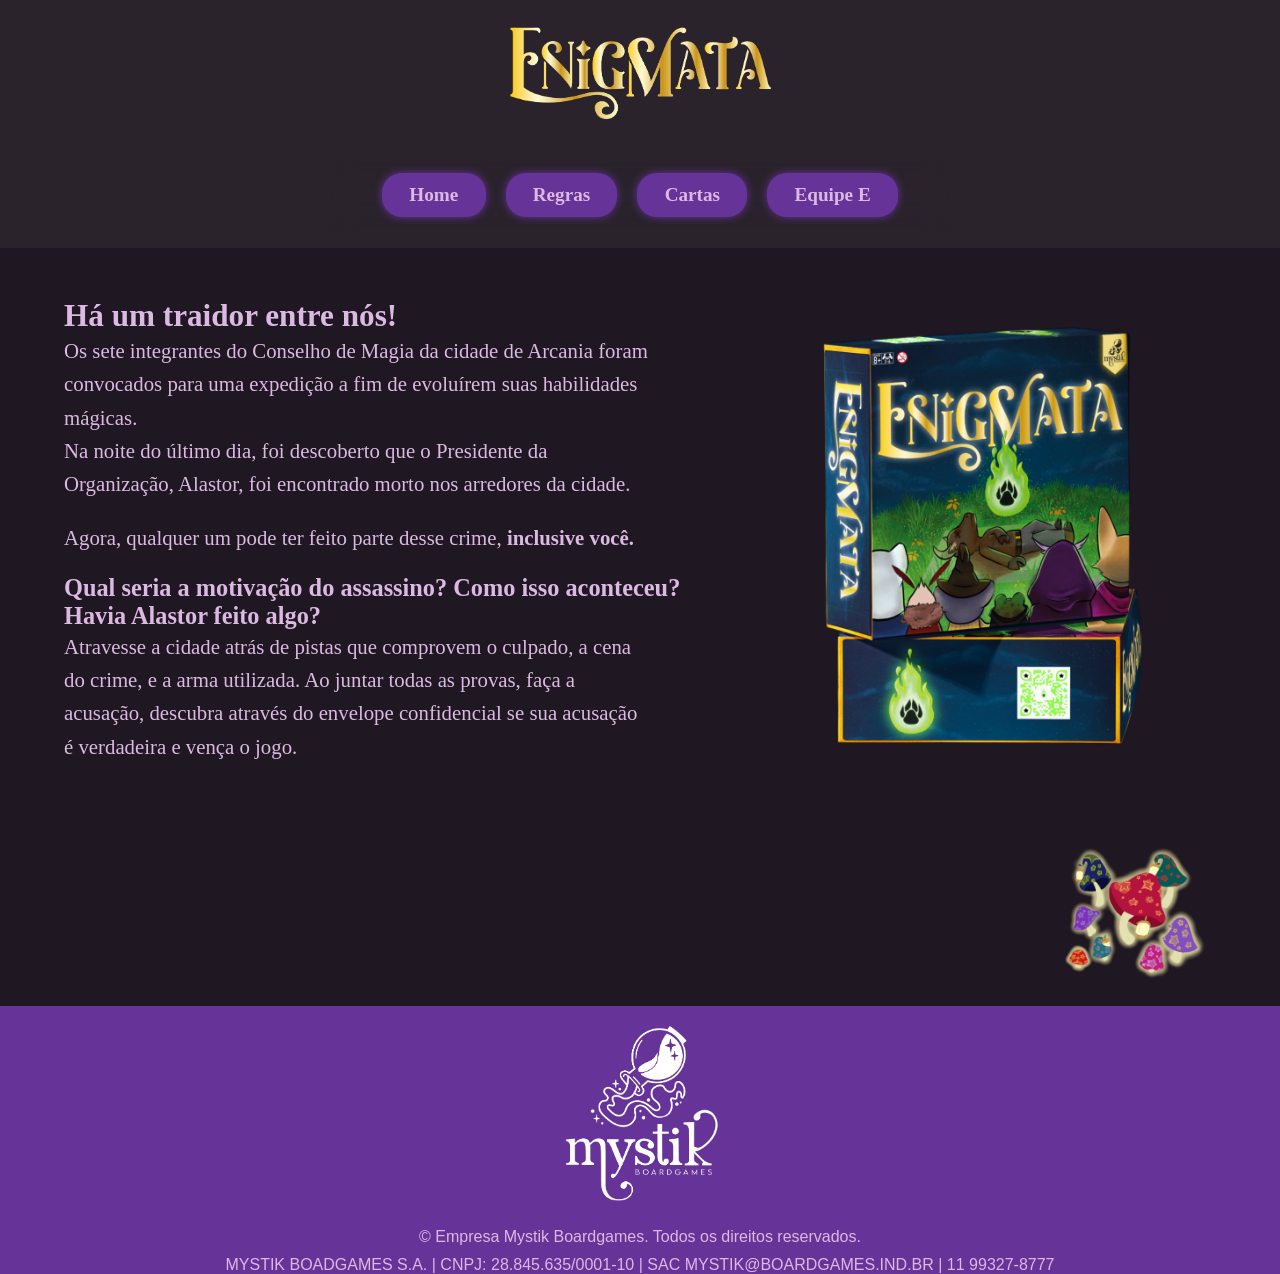
==== commit 0b217c7c: "atualização" ====
--- a/index.html
+++ b/index.html
@@ -4,11 +4,11 @@
     <title> Enigmata </title>
     <meta charset="UTF-8">
     <meta name="viewport" content="width=device-width, initial-scale=1.0">
-    <link rel="stylesheet" href="style.css"> <!--ccs externo, obrigada Taina pelo help-->
+    <link rel="stylesheet" href="style.css">    <!--ccs externo, obrigada Taina pelo help-->
 </head>
 <body> 
-    <header> <!--header é o cabeçalho-->
-        <div class="cabeçalho"> <!-- toda a parte de cima, inclindo logo e menu-->
+    <header>    <!--header é o cabeçalho-->
+        <div class="cabeçalho">    <!-- toda a parte de cima, inclindo logo e menu-->
 
             <!--aqui a logo do enigmata-->
             <div class="logo">
@@ -19,28 +19,28 @@
 
             <!--barra de navegação/ menus-->
             <nav>    
-                <div class="btns"> <!-- classe geral para personalizar todos os botões e uma vez-->
-                    <a class="btn" href="Home.html">Home</a> <!--link da págima externa de cada botão-->
+                <div class="btns">    <!-- classe geral para personalizar todos os botões e uma vez-->
+                    <a class="btn" href="Home.html">Home</a>    <!--link da págima externa de cada botão-->
                     <a class="btn" href="Regras.html">Regras</a>
                     <a class="btn" href="Cartas.html">Cartas</a>
                     <a class="btn" href="EquipeE.html">Equipe E</a>
                 </div>
-            </nav> <!--barra de navegação-->
+            </nav>    <!--barra de navegação-->
         </div>
-    </header> <!--final do cabeçalho-->
+    </header>    <!--final do cabeçalho-->
 
     <main>
-        <div class="história"> <!-- ver a divisão caixa/ texto, com div e com o assign depois -->
-            <article class="texto-história"> <!-- ainda não entendi direito quando usar o article (dentro de que) pesquisar.-->
-                <p> <h2>Há um traidor entre nós!</h2> </p>
+        <div class="história"> 
+            <article class="texto-história"> 
+                <h2>Há um traidor entre nós!</h2> 
                 <p> Os sete integrantes do Conselho de Magia da cidade de Arcania foram <br> 
                     convocados para uma expedição a fim de evoluírem suas habilidades <br> 
                     mágicas. <br>
                     Na noite do último dia, foi descoberto que o Presidente da <br> 
                     Organização, Alastor, foi encontrado morto nos arredores da cidade. </p> 
                 <p> Agora, qualquer um pode ter feito parte desse crime,<b> inclusive você. </b> </p>
-                <p> <h3> Qual seria a motivação do assassino? Como isso aconteceu?<br> 
-                    <b> Havia Alastor feito algo? </b> </h3> </p> 
+                <h3> Qual seria a motivação do assassino? Como isso aconteceu?<br> 
+                    <b> Havia Alastor feito algo? </b> </h3> 
                 <p> Atravesse a cidade atrás de pistas que comprovem o culpado, a cena <br>
                     do crime, e a arma utilizada. Ao juntar todas as provas, faça a <br> 
                     acusação, descubra através do envelope confidencial se sua acusação <br> 
--- a/style.css
+++ b/style.css
@@ -1,4 +1,4 @@
-/* geral */
+/* configuração geral das páginas */
 * {
     margin: 0;
     padding: 0;
@@ -13,7 +13,6 @@
     width: 100%;
     padding: 15px 5%;
     gap: 25px;
-    background-color: rgba(255, 255, 255, 0.05);
 }
 
 nav {
@@ -25,6 +24,7 @@
     justify-content: space-between;
     gap: 3rem;
 }
+
 .logo {
     width: 300px;
     flex-shrink: 0; /*impede que a logo seja comprimida*/
@@ -35,26 +35,8 @@
     display: block;
 }
 
-/* links menu 
-
-.nav-links {
-    list-style: none;
-    display: flex;
-    gap: 4rem;
-}
-.nav-links li a {
-    position: fixed;
-    font-size: 1.55rem;
-    font-weight: 500;
-    text-decoration: none;
-    color: rgb(123, 66, 180);
-    transition: 0.3s;
-} 
-.nav-links li a:hover {
-    color: rebeccapurple;
-    text-shadow: 0 0 10px rebeccapurple;
-} */
-
+
+/*navegação do menu*/
 .nav {
     display: flex;
     align-items: center;
@@ -64,17 +46,16 @@
     flex-direction: row;
     flex-wrap: nowrap;
     justify-content: center;
-    align-items: center;
     gap: 20px;
 }
 
+
 /* botões menu */
-
 .btns {
-    display: flex; /* display flex permite manipula mais livremente os componentes em questão*/
-    text-decoration: none; /* tira o sublinhado do link*/
-    align-items: center; /* botões alinhandos pelo centro*/
-    gap: 20px; /* espaço de 20px entre botões, em casos de responsividade com diferentes tamanhos de aparelhos, px não é a melhor medida*/
+    display: flex;    /* display flex permite manipula mais livremente os componentes em questão*/
+    text-decoration: none;    /* tira o sublinhado do link*/
+    align-items: center;    /* botões alinhandos pelo centro*/
+    gap: 20px;    /* espaço de 20px entre botões, em casos de responsividade com diferentes tamanhos de aparelhos, px não é a melhor medida*/
 
 }
 .btn {
@@ -92,38 +73,36 @@
     cursor: pointer;
     transition: 0.3s;
 }
-/*.btn:link,
-.btn:visited {
-    text-decoration: none;
-    color: #dbb9e3;
-}*/
 /*hover é uma pseeudoclasse que aplica configurações quando o usuário passa o mouse sobre um elemento*/
 .btn:hover {
     background: rgb(70, 31, 109);
     box-shadow: 0 0 25px rgb(70, 31, 109);  /*ganha uma sombra na caixa*/
 }
 
+
 /* corpo da página */
+@font-face {
+    font-family: 'Paquito-Regular';
+
+    src: url('src/fonts/Paquito-Regular.woff2') format('woff2'),
+         url('src/fonts/Paquito-Regular.woff') format('woff'),
+         url('src/fonts/Paquito-Regular.ttf') format('truetype');
+
+    font-weight: 400;
+    font-display: swap;
+    font-style: normal;
+}
+
 body {
-    @font-face {
-        font-family: 'Paquito-Regular';
-        src: url('../fonts/Paquito-Regular.woff2') format('woff2'),
-             url('../fonts/Paquito-Regular.woff') format('woff'),
-             url('../fonts/Paquito-Regular.ttf') format('truetype');
-        font-size: 3rem;
-        font-weight: 400;
-        font-display: swap;
-        font-style: normal;
-      }
-    background: hsl(288, 17%, 11%); /* background: hsl(288, 17%, 11%) */
+    background: hsl(288, 17%, 11%);
     color: white;
+    font-family: 'Paquito-Regular', serif;
 }
 
 .história {
     display: flex;
     align-items: center; /*centraliza verticalmente os elementos*/
     justify-content: space-between;
-    text-size-adjust: 50%;
     gap: 60px;
     width: 90%;
     margin: 50px auto;
@@ -140,19 +119,20 @@
     text-align: justify;
 }
 .história img {
-    width: 80%;
+    width: 40%;
     max-width: 450px; /*impede que ela ultrapasse 450 pixels*/
     height: auto; /*preserva a proporção*/
     object-fit: contain; /*faz a imagem caber na área definida sem cortar seu conteúdo.*/
     flex-shrink: 0;
 }
 
+
+/*configuração rodapé com cogumelos na parte inferior da página*/
 .final-pagina {
     display: flex;
     flex-direction: column;
     align-items: stretch;
 }
-
 
 .cogumelos {
     width: 190px;
@@ -166,14 +146,13 @@
     padding: 0;
     transform: rotate(180deg);
 }
-    
 .cogumelos img {
     width: 90%;
     height: auto;
     display: block;
 }
 
-
+/*rodapé*/
 .footer {
     position: static;
     width: 100%;
@@ -201,18 +180,18 @@
 }
 
 
+/* regras */
 .grimorio {
     width: 250px;
     margin: 0;
-}
-    
+}   
 .grimorio img {
     width: 100%;
     height: auto;
     display: block;
 }
 
-/* regras */
+
 .container-regras {
     width: 95%;
     max-width: 950px;
@@ -260,94 +239,7 @@
 }
 
 
-/*cartas*/
-/*container das cartas *
-main {
-    width: 100%;
-    padding: 40px 20px;
-}
-.categoria {
-    width: 100%;
-    margin-bottom: 60px;
-}
-.categoria h2 {
-    text-align: center;
-    margin-bottom: 30px;
-    font-size: 28px;
-}
-.cartas {
-    display: flex;
-    flex-wrap: wrap; / pesquisar melhor, não entendi direito *
-    justify-content: center;
-    align-items: center;
-    gap: 25px;
-}
-.flip-card {
-    width: 300px;
-    height: 450px;
-    background: transparent;
-    border: none;
-    padding: 0;
-    cursor: pointer;
-    perspective: 1000px;
-}
-.flip-card-inner {
-    position: relative;
-    width: 100%;
-    height: 100%;
-    transform-style: preserve-3d;
-    transition: transform 0.8s ease-in-out;
-}
-/ flip *
-.flip-card.is-flipped .flip-card-inner {
-    transform: rotateY(180deg);
-}
-.flip-card-front,
-.flip-card-back {
-    position: absolute;
-    width: 100%;
-    height: 100%;
-    top: 0;
-    left: 0;
-    backface-visibility: hidden; / pra esconder a parte da carta que não ta mostrando no momento - mostra só a frente ou só o verso*
-    -webkit-backface-visibility: hidden;
-}
-.flip-card-back {
-    transform: rotateY(180deg);
-}
-.flip-card-image {
-    width: 100%;
-    height: 100%;
-    object-fit: cover;
-    border-radius: 15px;
-    display: block;
-}
-/ o hover funciona quando passa o mouse por cima do elemento *
-.flip-card:hover {
-    transform: scale(1.02);
-}
-/ parte responsiva - ver melhor depois *
-@media (max-width: 600px) {
-    main {
-        padding: 30px 15px;
-    }
-    .flip-card {
-        width: 250px;
-        height: 375px;
-    }
-    .categoria h2 {
-        font-size: 24px;
-    }
-}
-*/
-
-
-
-/*teste chati cartas*/
-
-
-/* CONTAINER DAS CARTAS */
-
+/*cartas */
 .categoria {
     display: flex;
     text-align: center;
@@ -365,6 +257,9 @@
     border-radius: 15px;
     gap: 25px;
 }
+
+
+/*teste de animação em carrossel*/
 /*.carrossel {
     margin: 100px auto;
     width: 90%;
@@ -381,8 +276,7 @@
     justify-content: center;
     gap: 1em;
     animation: spin 5s infinite linear;
-
-}*/
+}*/ 
 
 
 .cartas {
@@ -396,8 +290,7 @@
     align-content: center;
 }
 
-/* CARTA PRINCIPAL */
-
+/* modelo para todas as cartas */
 .flip-card {
     width: 300px;
     height: 450px;
@@ -410,8 +303,7 @@
     display: block;
 }
 
-/* PARTE INTERNA */
-
+/* parte da frente da carta */
 .flip-card-inner {
     position: relative;
     width: 100%;
@@ -420,13 +312,10 @@
     transition: transform 0.8s ease-in-out;
 }
 
-/* ANIMAÇÃO DO GIRO */
-
+/* animação de flip da carta */
 .flip-card.is-flipped .flip-card-inner {
     transform: rotateY(180deg);
 }
-
-/* FRENTE E VERSO */
 
 .flip-card-front,
 .flip-card-back {
@@ -439,14 +328,12 @@
     -webkit-backface-visibility: hidden;
 }
 
-/* VERSO DA CARTA */
-
+/* parte do verso da carta */
 .flip-card-back {
     transform: rotateY(180deg);
 }
 
-/* IMAGENS */
-
+/* seletor de imagens */
 .flip-card-image {
     display: block;
     width: 100%;
@@ -455,27 +342,21 @@
     border-radius: 15px;
 }
 
-/* EFEITO AO PASSAR O MOUSE */
-
+/* :hover tem relação com o efeito do mouse */
 .flip-card:hover {
     transform: scale(1.02);
     filter: brightness(1.1);
 }
 
-/* RESPONSIVIDADE */
-
+
+/* responsividade para aparelhos menores */
 @media (max-width: 600px) {
     .flip-card {
         width: 250px;
         height: 375px;
     }
 }
-
 /* fim do teste */
-
-
-/* equipe */
-
 
 
 @media screen and (max-width: 1000px) {
